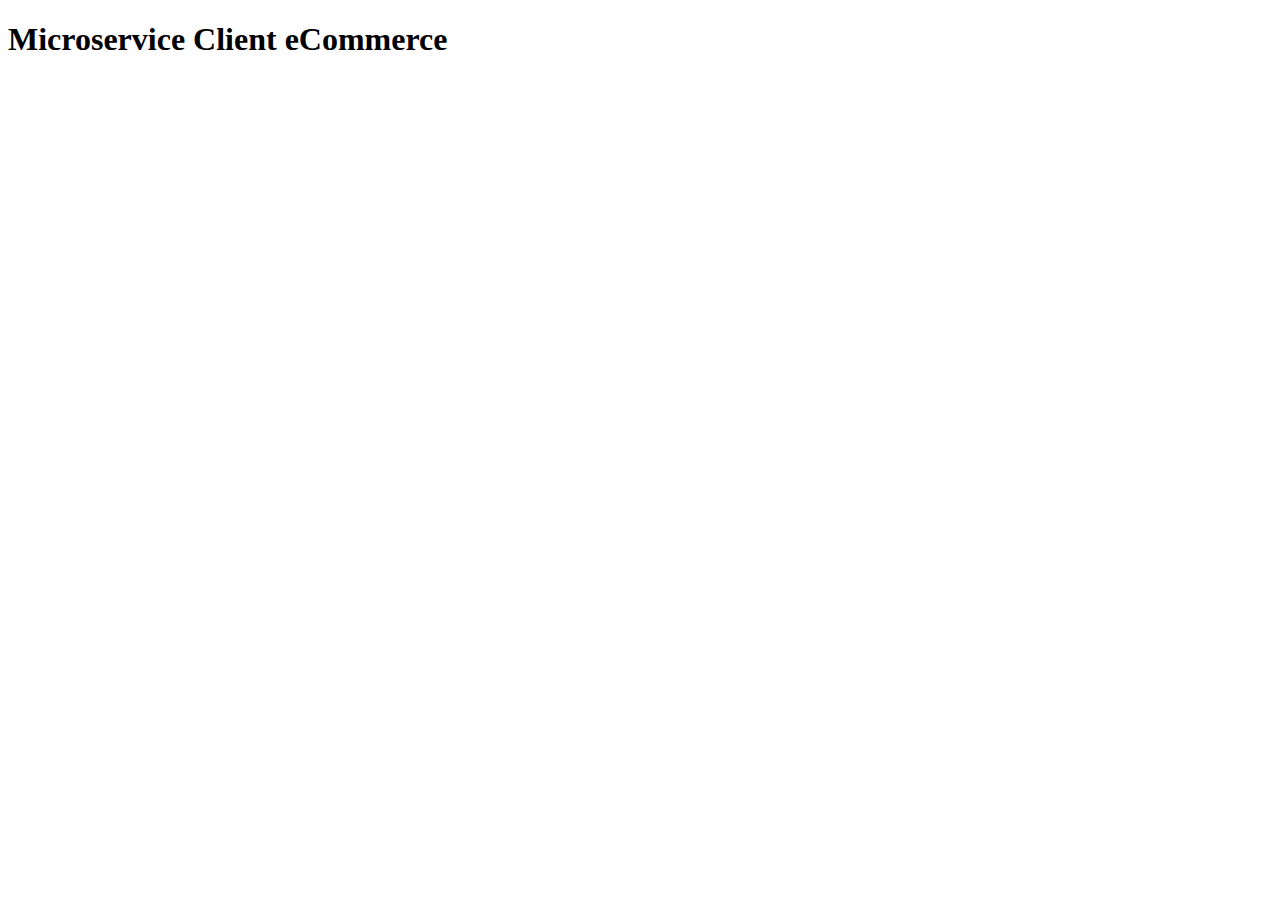
==== MicroServices-master/client/src/main/resources/templates/index.html @ 3b56066a "Initial" ====
<!DOCTYPE HTML>
<html xmlns:th="http://www.thymeleaf.org">
<head>
    <title>Microservice Client</title>
    <link th:rel="stylesheet" th:href="@{/webjars/bootstrap/4.1.3/css/bootstrap.min.css} "/>
</head>
<body>
<div class="container">
    <h1>Microservice Client eCommerce</h1>
    <div class="row">
        <div th:each="product : ${products}" class="col-md-4 my-1">
            <a th:href="@{|/product-detail/${product.id}|}" >
                <img th:src="${product.illustration}"  class="card-img-top" />
                <p th:text= "${product.name}"></p>
            </a>
        </div>
    </div>
</div>
</body>
</html>
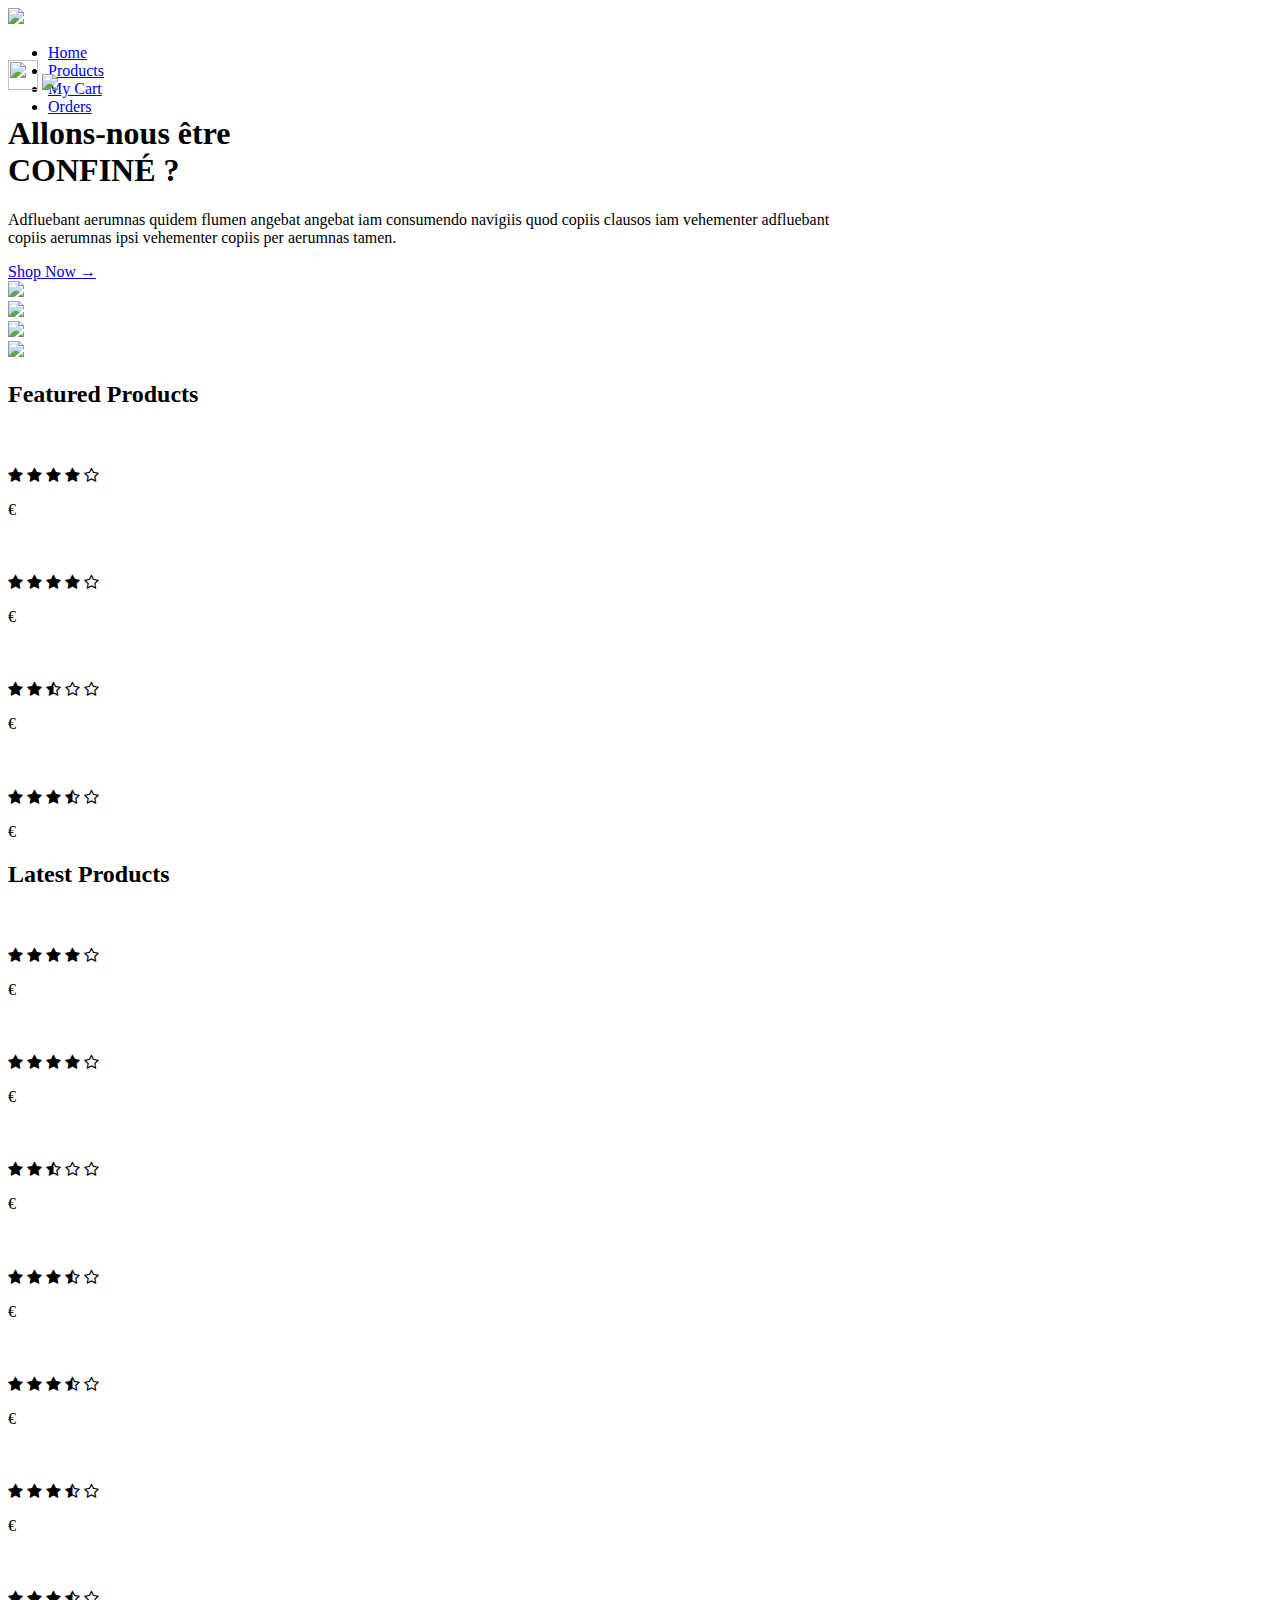
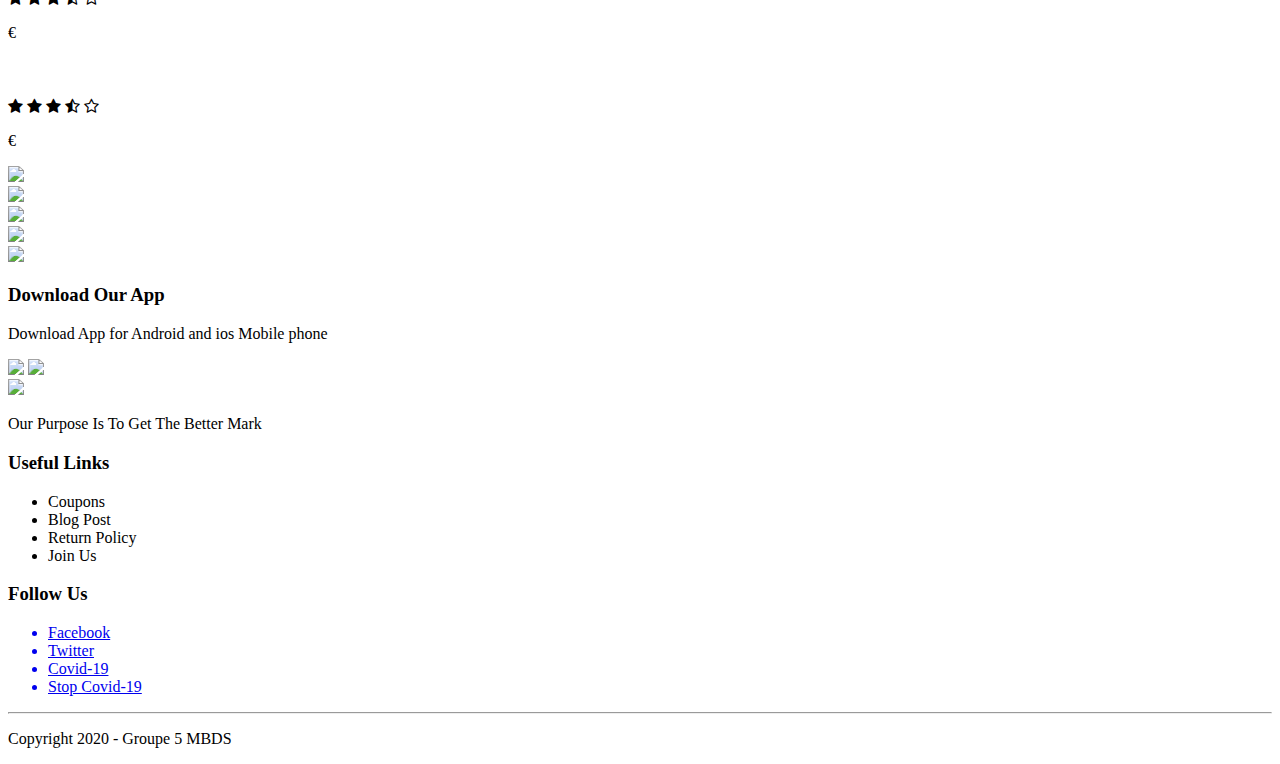
==== commit 289de294: "Html product productdetails css" ====
--- a/MicroServices-master/client/src/main/resources/templates/index.html
+++ b/MicroServices-master/client/src/main/resources/templates/index.html
@@ -1,20 +1,335 @@
 <!DOCTYPE HTML>
 <html xmlns:th="http://www.thymeleaf.org">
 <head>
-    <title>Microservice Client</title>
-    <link th:rel="stylesheet" th:href="@{/webjars/bootstrap/4.1.3/css/bootstrap.min.css} "/>
+    <meta charset="UTF-8">
+    <meta name="viewport" content="width=device-width, initial-scale=1.0">
+    <title>MBDS Groupe 5 eShop</title>
+    <link th:href="@{/css/style.css}" rel="stylesheet" />
+    <link href="https://fonts.googleapis.com/css2?family=Poppins:wght@300;400;500;600;700&display=swap" rel="stylesheet">
+    <link href="https://stackpath.bootstrapcdn.com/font-awesome/4.7.0/css/font-awesome.min.css" rel="stylesheet">
 </head>
 <body>
-<div class="container">
-    <h1>Microservice Client eCommerce</h1>
+<div class="header">
+    <div class="container">
+        <div class="navbar">
+            <div class="logo">
+                <img src="/images/logo.png" width="125px">
+            </div>
+            <nav>
+                <ul id="MenuItems">
+                    <li><a href="/">Home</a></li>
+                    <li><a href="/all-products">Products</a></li>
+                    <li><a href="/mon-panier">My Cart</a></li>
+                    <li><a href="/mes-commandes">Orders</a></li>
+                </ul>
+            </nav>
+            <img src="/images/cart.png" width="30px" height="30px">
+            <img src="/images/menu.png" class="menu-icon" onclick="menutoggle()">
+
+        </div>
+        <div class="row">
+            <div class="col-2">
+                <h1>Allons-nous être <br>CONFINÉ ?</h1>
+                <p>Adfluebant aerumnas quidem flumen angebat angebat
+                    iam consumendo navigiis quod copiis clausos iam
+                    vehementer adfluebant <br> copiis aerumnas ipsi
+                    vehementer copiis per aerumnas tamen.</p>
+                <a href="/all-products" class="btn"> Shop Now &#8594;</a>
+            </div>
+            <div class="col-2">
+                <img src="/images/image1.png">
+            </div>
+
+        </div>
+    </div>
+</div>
+
+
+<!--------featured category--------->
+<div class="categories">
+    <div class="small-container">
+        <div class="row">
+            <div class="col-3">
+                <img src="/images/category-1.jpg">
+            </div>
+            <div class="col-3">
+                <img src="/images/category-2.jpg">
+            </div>
+            <div class="col-3">
+                <img src="/images/category-3.jpg">
+            </div>
+        </div>
+    </div>
+</div>
+
+<!--------featured products--------->
+<div class="small-container">
+    <h2 class="title">Featured Products</h2>
     <div class="row">
-        <div th:each="product : ${products}" class="col-md-4 my-1">
-            <a th:href="@{|/product-detail/${product.id}|}" >
-                <img th:src="${product.illustration}"  class="card-img-top" />
-                <p th:text= "${product.name}"></p>
-            </a>
-        </div>
-    </div>
-</div>
+        <div class="col-4">
+            <a th:href="@{|/product-detail/${0}|}">
+                <img th:src="${products[0].illustration}"/>
+                <h4 th:text="${products[0].name}"></h4>
+                <div class="rating">
+                    <i class="fa fa-star"></i>
+                    <i class="fa fa-star"></i>
+                    <i class="fa fa-star"></i>
+                    <i class="fa fa-star"></i>
+                    <i class="fa fa-star-o"></i>
+                </div>
+                <p><span th:text="${products[0].price}"></span>€</p>
+            </a>
+        </div>
+
+        <div class="col-4">
+            <a th:href="@{|/product-detail/${1}|}">
+                <img th:src="${products[1].illustration}"/>
+                <h4 th:text="${products[1].name}"></h4>
+                <div class="rating">
+                    <i class="fa fa-star"></i>
+                    <i class="fa fa-star"></i>
+                    <i class="fa fa-star"></i>
+                    <i class="fa fa-star"></i>
+                    <i class="fa fa-star-o"></i>
+                </div>
+                <p><span th:text="${products[1].price}"></span>€</p>
+            </a>
+        </div>
+
+        <div class="col-4">
+            <a th:href="@{|/product-detail/${2}|}">
+                <img th:src="${products[2].illustration}"/>
+                <h4 th:text="${products[2].name}"></h4>
+                <div class="rating">
+                    <i class="fa fa-star"></i>
+                    <i class="fa fa-star"></i>
+                    <i class="fa fa-star-half-o"></i>
+                    <i class="fa fa-star-o"></i>
+                    <i class="fa fa-star-o"></i>
+                </div>
+                <p><span th:text="${products[2].price}"></span>€</p>
+            </a>
+        </div>
+
+        <div class="col-4">
+            <a th:href="@{|/product-detail/${3}|}">
+                <img th:src="${products[3].illustration}"/>
+                <h4 th:text="${products[3].name}"></h4>
+                <div class="rating">
+                    <i class="fa fa-star"></i>
+                    <i class="fa fa-star"></i>
+                    <i class="fa fa-star"></i>
+                    <i class="fa fa-star-half-o"></i>
+                    <i class="fa fa-star-o"></i>
+                </div>
+                <p><span th:text="${products[3].price}"></span>€</p>
+            </a>
+        </div>
+    </div>
+
+
+
+    <h2 class="title">Latest Products</h2>
+    <div class="row">
+        <div class="col-4">
+            <a th:href="@{|/product-detail/${4}|}">
+                <img th:src="${products[4].illustration}"/>
+                <h4 th:text="${products[4].name}"></h4>
+                <div class="rating">
+                    <i class="fa fa-star"></i>
+                    <i class="fa fa-star"></i>
+                    <i class="fa fa-star"></i>
+                    <i class="fa fa-star"></i>
+                    <i class="fa fa-star-o"></i>
+                </div>
+                <p><span th:text="${products[4].price}"></span>€</p>
+            </a>
+        </div>
+
+        <div class="col-4">
+            <a th:href="@{|/product-detail/${5}|}">
+                <img th:src="${products[5].illustration}"/>
+                <h4 th:text="${products[5].name}"></h4>
+                <div class="rating">
+                    <i class="fa fa-star"></i>
+                    <i class="fa fa-star"></i>
+                    <i class="fa fa-star"></i>
+                    <i class="fa fa-star"></i>
+                    <i class="fa fa-star-o"></i>
+                </div>
+                <p><span th:text="${products[5].price}"></span>€</p>
+            </a>
+        </div>
+
+        <div class="col-4">
+            <a th:href="@{|/product-detail/${6}|}">
+                <img th:src="${products[6].illustration}"/>
+                <h4 th:text="${products[6].name}"></h4>
+                <div class="rating">
+                    <i class="fa fa-star"></i>
+                    <i class="fa fa-star"></i>
+                    <i class="fa fa-star-half-o"></i>
+                    <i class="fa fa-star-o"></i>
+                    <i class="fa fa-star-o"></i>
+                </div>
+                <p><span th:text="${products[6].price}"></span>€</p>
+            </a>
+        </div>
+
+        <div class="col-4">
+            <a th:href="@{|/product-detail/${7}|}">
+                <img th:src="${products[7].illustration}"/>
+                <h4 th:text="${products[7].name}"></h4>
+                <div class="rating">
+                    <i class="fa fa-star"></i>
+                    <i class="fa fa-star"></i>
+                    <i class="fa fa-star"></i>
+                    <i class="fa fa-star-half-o"></i>
+                    <i class="fa fa-star-o"></i>
+                </div>
+                <p><span th:text="${products[7].price}"></span>€</p>
+            </a>
+        </div>
+
+        <div class="col-4">
+            <a th:href="@{|/product-detail/${8}|}">
+                <img th:src="${products[8].illustration}"/>
+                <h4 th:text="${products[8].name}"></h4>
+                <div class="rating">
+                    <i class="fa fa-star"></i>
+                    <i class="fa fa-star"></i>
+                    <i class="fa fa-star"></i>
+                    <i class="fa fa-star-half-o"></i>
+                    <i class="fa fa-star-o"></i>
+                </div>
+                <p><span th:text="${products[8].price}"></span>€</p>
+            </a>
+        </div>
+
+        <div class="col-4">
+            <a th:href="@{|/product-detail/${9}|}">
+                <img th:src="${products[9].illustration}"/>
+                <h4 th:text="${products[9].name}"></h4>
+                <div class="rating">
+                    <i class="fa fa-star"></i>
+                    <i class="fa fa-star"></i>
+                    <i class="fa fa-star"></i>
+                    <i class="fa fa-star-half-o"></i>
+                    <i class="fa fa-star-o"></i>
+                </div>
+                <p><span th:text="${products[9].price}"></span>€</p>
+            </a>
+        </div>
+
+        <div class="col-4">
+            <a th:href="@{|/product-detail/${10}|}">
+                <img th:src="${products[10].illustration}"/>
+                <h4 th:text="${products[10].name}"></h4>
+                <div class="rating">
+                    <i class="fa fa-star"></i>
+                    <i class="fa fa-star"></i>
+                    <i class="fa fa-star"></i>
+                    <i class="fa fa-star-half-o"></i>
+                    <i class="fa fa-star-o"></i>
+                </div>
+                <p><span th:text="${products[10].price}"></span>€</p>
+            </a>
+        </div>
+
+        <div class="col-4">
+            <a th:href="@{|/product-detail/${11}|}">
+                <img th:src="${products[11].illustration}"/>
+                <h4 th:text="${products[11].name}"></h4>
+                <div class="rating">
+                    <i class="fa fa-star"></i>
+                    <i class="fa fa-star"></i>
+                    <i class="fa fa-star"></i>
+                    <i class="fa fa-star-half-o"></i>
+                    <i class="fa fa-star-o"></i>
+                </div>
+                <p><span th:text="${products[11].price}"></span>€</p>
+            </a>
+        </div>
+    </div>
+</div>
+<!---------brands---------->
+<div class="brands">
+    <div class="small-container">
+        <div class="row">
+            <div class="col-5">
+                <img src="/images/logo-godrej.png">
+            </div>
+            <div class="col-5">
+                <img src="/images/logo-oppo.png">
+            </div>
+            <div class="col-5">
+                <img src="/images/logo-coca-cola.png">
+            </div>
+            <div class="col-5">
+                <img src="/images/logo-paypal.png">
+            </div>
+            <div class="col-5">
+                <img src="/images/logo-philips.png">
+            </div>
+        </div>
+    </div>
+</div>
+
+<!---------footer---------->
+<div class="footer">
+    <div class="container">
+        <div class="row">
+            <div class="footer-col-1">
+                <h3>Download Our App</h3>
+                <p>Download App for Android and ios Mobile phone</p>
+                <div class="app-logo">
+                    <a href="https://play.google.com/store/apps/details?id=fr.gouv.android.stopcovid"><img src="/images/play-store.png"></a>
+                    <a href="https://apps.apple.com/app/id1511279125"><img src="/images/app-store.png"></a>
+                </div>
+            </div>
+            <div class="footer-col-2">
+                <img src="/images/logo-white.png">
+                <p>Our Purpose Is To Get The Better Mark</p>
+            </div>
+            <div class="footer-col-3">
+                <h3>Useful Links</h3>
+                <ul>
+                    <li>Coupons</li>
+                    <li>Blog Post</li>
+                    <li>Return Policy</li>
+                    <li>Join Us</li>
+                </ul>
+            </div>
+            <div class="footer-col-4">
+                <h3>Follow Us</h3>
+                <ul>
+                    <a href="https://www.facebook.com/hashtag/covid19"><li>Facebook</li></a>
+                    <a href="https://twitter.com/StopCovidApp"><li>Twitter</li></a>
+                    <a href="https://www.gouvernement.fr/info-coronavirus"><li>Covid-19</li></a>
+                    <a href="https://www.gouvernement.fr/info-coronavirus/tousanticovid"><li>Stop Covid-19</li></a>
+                </ul>
+            </div>
+        </div>
+    </div>
+    <hr>
+    <p class="copyright">Copyright 2020 - Groupe 5 MBDS </p>
+</div>
+
+<!--------js for toggle menu---------->
+<script>
+    var MenuItems = document.getElementById("MenuItems");
+    MenuItems.style.maxHeight = "0px";
+
+    function menutoggle(){
+        if(MenuItems.style.maxHeight == "0px"){
+            MenuItems.style.maxHeight = "200px";
+        }
+        else{
+            MenuItems.style.maxHeight = "0px";
+        }
+    }
+
+</script>
+
 </body>
 </html>